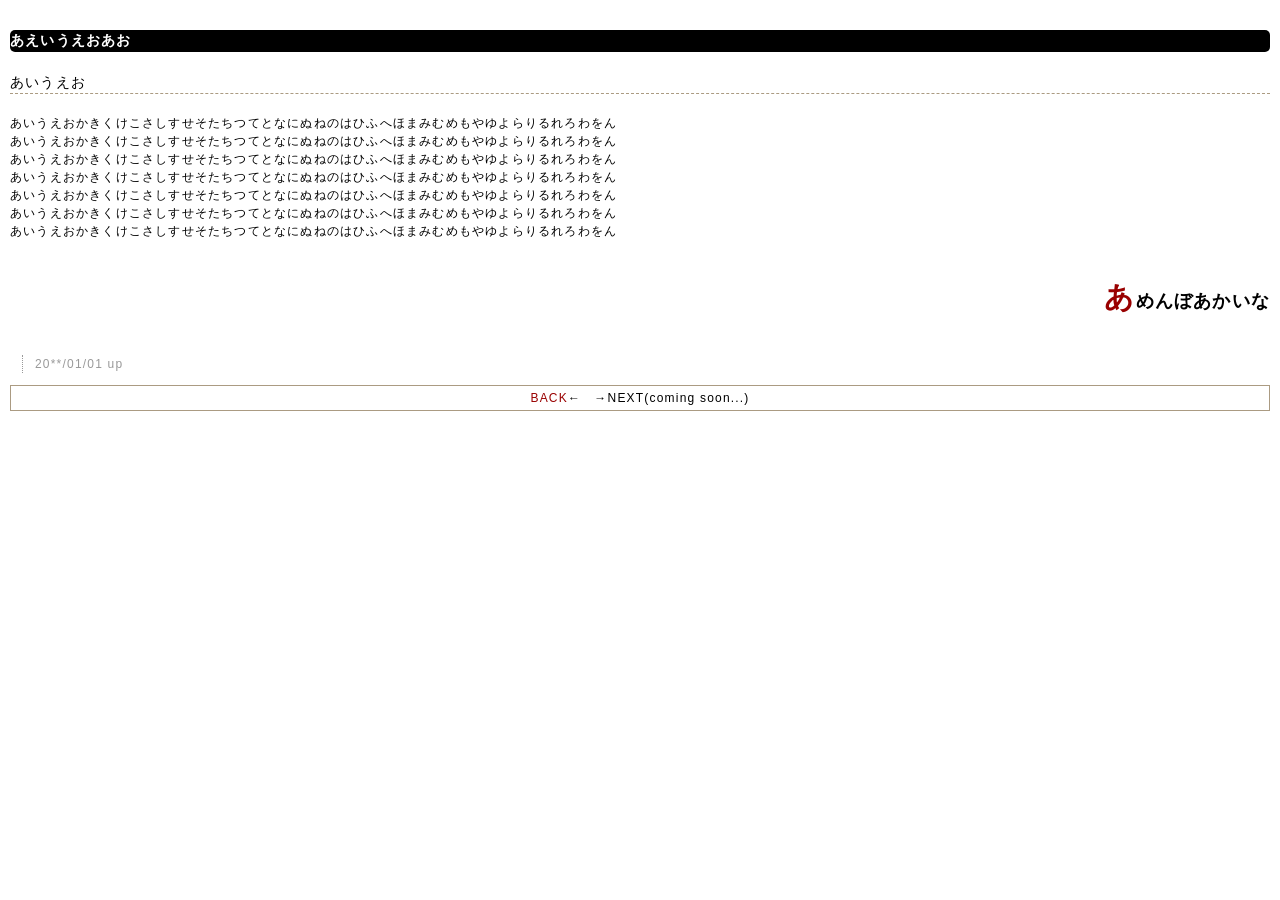
==== sample02.html @ 176b10de "v0.0" ====
<!DOCTYPE html>
<html lang="ja">
<head>
<meta charset="UTF-8">
<meta http-equiv="X-UA-Compatible" content="IE=edge">
<meta name="viewport" content="width=device-width, initial-scale=1.0">
<title>----タイトル----</title>
<link rel="stylesheet" href="style.css" type="text/css">
</head>
<body>

<div class="h2">あえいうえおあお</div>

<div class="h3">あいうえお</div>
あいうえおかきくけこさしすせそたちつてとなにぬねのはひふへほまみむめもやゆよらりるれろわをん<br>
あいうえおかきくけこさしすせそたちつてとなにぬねのはひふへほまみむめもやゆよらりるれろわをん<br>
あいうえおかきくけこさしすせそたちつてとなにぬねのはひふへほまみむめもやゆよらりるれろわをん<br>
あいうえおかきくけこさしすせそたちつてとなにぬねのはひふへほまみむめもやゆよらりるれろわをん<br>
あいうえおかきくけこさしすせそたちつてとなにぬねのはひふへほまみむめもやゆよらりるれろわをん<br>
あいうえおかきくけこさしすせそたちつてとなにぬねのはひふへほまみむめもやゆよらりるれろわをん<br>
あいうえおかきくけこさしすせそたちつてとなにぬねのはひふへほまみむめもやゆよらりるれろわをん<br>

<div class="title">あめんぼあかいな</div>

<div class="txt">20**/01/01 up</div>
<div class="textbox"><a href="main.html">BACK</a>←　→NEXT(coming soon...)</div>

<!-- ページトップに戻る -->
<a href="#" id="pagetop"><span class="arrow"></span></a>

<!-- jquery -->
<script src="https://ajax.googleapis.com/ajax/libs/jquery/2.1.4/jquery.min.js"></script>
<script src="js/jquery.scroll.js"></script>
</body>
</html>
---- style.css ----
html,body,div,span,iframe,h1,h2,h3,h4,p,pre,del,em,img,b,i,dl,dt,dd,ol,ul,li,form,table,tbody,tr,th,td,article,aside,footer,header,nav,section{margin:0;padding:0;border:0;outline:0;font-size:100%;vertical-align:baseline;background:transparent;box-sizing:border-box}
article,aside,footer,header,nav,section,textarea{display:block}
body{line-height:1;overflow-wrap:break-word;word-wrap:break-word}
input,textarea,select{font-family:inherit;font-size:inherit;color:inherit;vertical-align:middle}
a{margin:0;padding:0;text-decoration:none;outline:none;font-size:100%;vertical-align:baseline;background:transparent}
a img{border-style:none}
ul,li{list-style-type:none}
.if-container{display:inline-block;margin:0 auto;height:100%;width:100%;overflow:auto;-webkit-overflow-scrolling:touch}
.ifrm{border:none;display:block;height:100%;width:100%}
.cf:before,.cf:after{content:" ";display:table}.cf:after{clear:both}
/* この上はいじらないほうがいいです */

html{
font-size:62.5%;
height:100%
}
body{
background:#fff;/* インラインフレーム内背景 */
color:#000;/* インラインフレーム内文字色 */
font-family:Verdana,Roboto,'游ゴシック','Yu Gothic','游ゴシック体','YuGothic','ヒラギノ角ゴ Pro W3','Hiragino Kaku Gothic Pro','メイリオ',Meiryo,'ＭＳ Ｐゴシック','MS PGothic',sans-serif;
font-size:1.2em;
letter-spacing:.1em;
line-height:1.5;
padding:10px 10px 70px;
text-align:left
}
a{
color:#900
}
a:hover{
color:#ab9b82;
transition:.6s
}
/*--------------------------------------------------------
インラインフレーム外設定
--------------------------------------------------------*/
#page{
color:#ab9b82;
background:#000;
height:100%;
padding:0
}
#wrapper{
background:url(image/back01.gif);
margin:0 auto;
height:100%;width:100%
}
header,footer{
background:#000;
min-height:60px
}
#header-inner,#footer-inner{
padding:20px
}
#contents{
margin:0 auto;
width:1000px /* 全体の幅 メニュー幅+メイン幅より大きくする */
/* 変更した場合は下の方のmax-width: 1000pxの値も変更 */
}
#leftcolumn{
background:#000;
float:left;
padding:10px;
width:300px; /* メニュー幅 */
}
#leftcolumn-inner{
padding:0 20px;
overflow:auto;
-webkit-overflow-scrolling:touch;
height:100%
}
#rightcolumn{
background:#fff;
border-left:10px solid #000;
border-right:10px solid #000;
float:right;
padding:10px;
width:600px; /* メイン幅 */
height:100%
}
footer{
text-align:right
}
/*--------------------------------------------------------
index
--------------------------------------------------------*/
#index{
background:url(image/back01.gif);
margin:20px auto
}
#indexbox{
background:#fff;
border:5px solid #000;
text-align:center;
margin:0 auto;
padding:10px;
width:400px
}
/*--------------------------------------------------------
ページ上部へのリンク、著作権表示
--------------------------------------------------------*/
#pagetop{
display:block;
position:fixed;
right:10px;bottom:-100px;
width:50px;height:50px;
z-index:50;
-webkit-transition:.5s;
transition:.5s
}
#pagetop:before,#pagetop:after{
background:#000;
position:absolute;
content:"";
width:28px;height:40px
}
#pagetop:before{
left:6px;
-ms-transform:rotate(-45deg);
-webkit-transform:rotate(-45deg);
transform:rotate(-45deg);
border-radius:50px 50px 0 0
}
#pagetop:after{
left:16px;
-ms-transform:rotate(45deg);
-webkit-transform:rotate(45deg);
transform:rotate(45deg);
border-radius:50px 50px 0 0
}
.arrow{
border-left:3px solid #fff;
border-top:3px solid #fff;
position:absolute;
top:35%;left:36%;
height:12px;width:12px;
-ms-transform:rotate(45deg);
-webkit-transform:rotate(45deg);
transform:rotate(45deg);
z-index:2
}
/*--------------------------------------------------------
メニュー
--------------------------------------------------------*/
#menu{
text-align:center
}
nav li a{
color:#ab9b82;/* メニューの文字色 */
display:block;
font-weight:700;
font-size:1.3em;
letter-spacing:.2em;
padding:5px 0
}
nav li a:hover{
color:#900;
transition:.6s
}
/*--------------------------------------------------------
見出し、枠、線
--------------------------------------------------------*/
h1{
font-size:2.2em;
font-weight:700;
padding-bottom:.5em;
letter-spacing:.2em
}
h2,.h2{
background:#000;
border-radius:5px;
color:#fff;
font-size:1.2em;
font-weight:700;
margin:20px 0
}
h3,.h3{
font-size:1.2em;
border-bottom:1px dashed #ab9b82;
font-weight:400;
margin:20px 0
}
dt{
font-weight:700;
float:left;
margin:0 0 5px;
padding:0 5px;
width:10em
}
dd{
border-bottom:dotted 1px #999;
margin:0 0 5px 12em
}
dl:after{
content:"";
clear:both;
height:0;
display:block;
visibility:hidden
}
em{
background:#ffc835; /* Ie9 */
background:-webkit-gradient(linear, left top, left bottom, color-stop(0, #fff), color-stop(0.79, #fff), color-stop(0.8, #ffc835), color-stop(1, #ffc835));
background:-webkit-linear-gradient(transparent 80%, #ffc835 0%);
background:linear-gradient(transparent 80%, #ffc835 0%);
font-weight:700
}
input,textarea{
background:#fff;
border:1px solid #000;
color:#000;
margin:3px 0;
width:300px
}
textarea{
height:50px
}
hr{
display:block;
border:0;  
border-top:1px solid #ccc;
margin:1em 0;
padding:0;
height:1px
}
.marker{
background:#ffd446;
padding:1px 5px
}
.ln01{
border-left:5px solid #b7c32d;
margin:5px 0;
padding:3px
}
.ln02{
border-left:5px solid #900;
margin:5px 0;
padding:3px
}
.textbox{
border:1px #ab9b82 solid;
margin:10px 0;
padding:3px;
text-align:center
}
.title{
font-size:1.5em;
font-weight:700;
margin:2em 0;
text-align:right
}
.title:first-letter{
color:#900;
font-size:1.6em
}
.txt{
border-left:1px dotted #999;
color:#999;
margin:1em;
padding:0 0 0 1em
}
.frame{
border:6px solid #fff;
border-radius:3px;
box-shadow:4px 4px 4px #ccc;
-webkit-box-shadow:4px 4px 4px #ccc
}
/*--------------------------------------------------------
横幅1000pxで切り替え
--------------------------------------------------------*/
@media screen and (max-width: 1000px){
#contents{width:100%}
#rightcolumn{width:70%}
#leftcolumn{width:25%}
}
/*--------------------------------------------------------
スマホ、タブレット用
横幅600pxで切り替え
--------------------------------------------------------*/
@media screen and (max-width: 600px){
body{font-size:1.3em}
#page{padding:10px}
#wrapper{width:100%;background:none}
#contents{background:url(image/back01.gif);padding:15px;width:100%}
#leftcolumn{float:none;margin-bottom:10px;padding:0 10px;width:100%;height:auto}
#rightcolumn{float:none;background:#fff;border-left:0;border-right:0;padding:0 10px;width:100%;height:100%}
#header-inner{padding:15px 0}
#footer-inner{padding:15px 0;text-align:center}
#indexbox{width:100%}
nav li{display:inline-block;padding:0 5px}
nav li a{display:block;font-size:1em}
h1{font-size:1.2em}
dt{float:none;clear:none;width:auto}
dd{margin-left:20px}
input,textarea{width:180px}
img{max-width:100%;height:auto} /* 画像の縮小表示 */
}
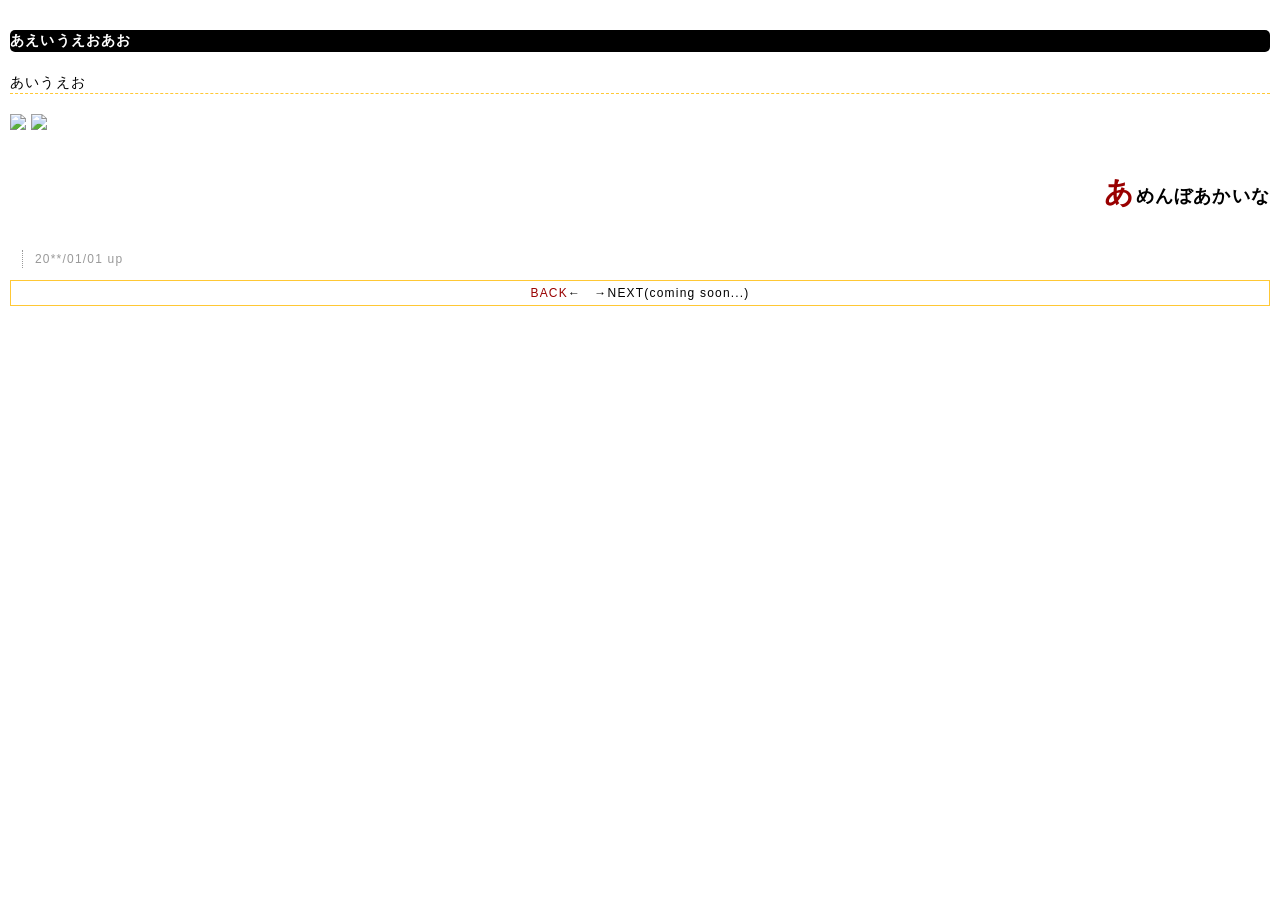
==== commit 63541814: "v0.01" ====
--- a/sample02.html
+++ b/sample02.html
@@ -12,13 +12,9 @@
 <div class="h2">あえいうえおあお</div>
 
 <div class="h3">あいうえお</div>
-あいうえおかきくけこさしすせそたちつてとなにぬねのはひふへほまみむめもやゆよらりるれろわをん<br>
-あいうえおかきくけこさしすせそたちつてとなにぬねのはひふへほまみむめもやゆよらりるれろわをん<br>
-あいうえおかきくけこさしすせそたちつてとなにぬねのはひふへほまみむめもやゆよらりるれろわをん<br>
-あいうえおかきくけこさしすせそたちつてとなにぬねのはひふへほまみむめもやゆよらりるれろわをん<br>
-あいうえおかきくけこさしすせそたちつてとなにぬねのはひふへほまみむめもやゆよらりるれろわをん<br>
-あいうえおかきくけこさしすせそたちつてとなにぬねのはひふへほまみむめもやゆよらりるれろわをん<br>
-あいうえおかきくけこさしすせそたちつてとなにぬねのはひふへほまみむめもやゆよらりるれろわをん<br>
+<img src="/image/APNG/swinging.png">
+
+<img src="/image/GIF/swinging.gif">
 
 <div class="title">あめんぼあかいな</div>
 
--- a/style.css
+++ b/style.css
@@ -28,14 +28,14 @@
 color:#900
 }
 a:hover{
-color:#ab9b82;
+color:#ffc835;
 transition:.6s
 }
 /*--------------------------------------------------------
 インラインフレーム外設定
 --------------------------------------------------------*/
 #page{
-color:#ab9b82;
+color:#ffc835;
 background:#000;
 height:100%;
 padding:0
@@ -85,7 +85,7 @@
 index
 --------------------------------------------------------*/
 #index{
-background:url(image/back01.gif);
+background:black;
 margin:20px auto
 }
 #indexbox{
@@ -146,7 +146,7 @@
 text-align:center
 }
 nav li a{
-color:#ab9b82;/* メニューの文字色 */
+color:#ffc835;/* メニューの文字色 */
 display:block;
 font-weight:700;
 font-size:1.3em;
@@ -176,7 +176,7 @@
 }
 h3,.h3{
 font-size:1.2em;
-border-bottom:1px dashed #ab9b82;
+border-bottom:1px dashed #ffc835;
 font-weight:400;
 margin:20px 0
 }
@@ -238,7 +238,7 @@
 padding:3px
 }
 .textbox{
-border:1px #ab9b82 solid;
+border:1px #ffc835 solid;
 margin:10px 0;
 padding:3px;
 text-align:center
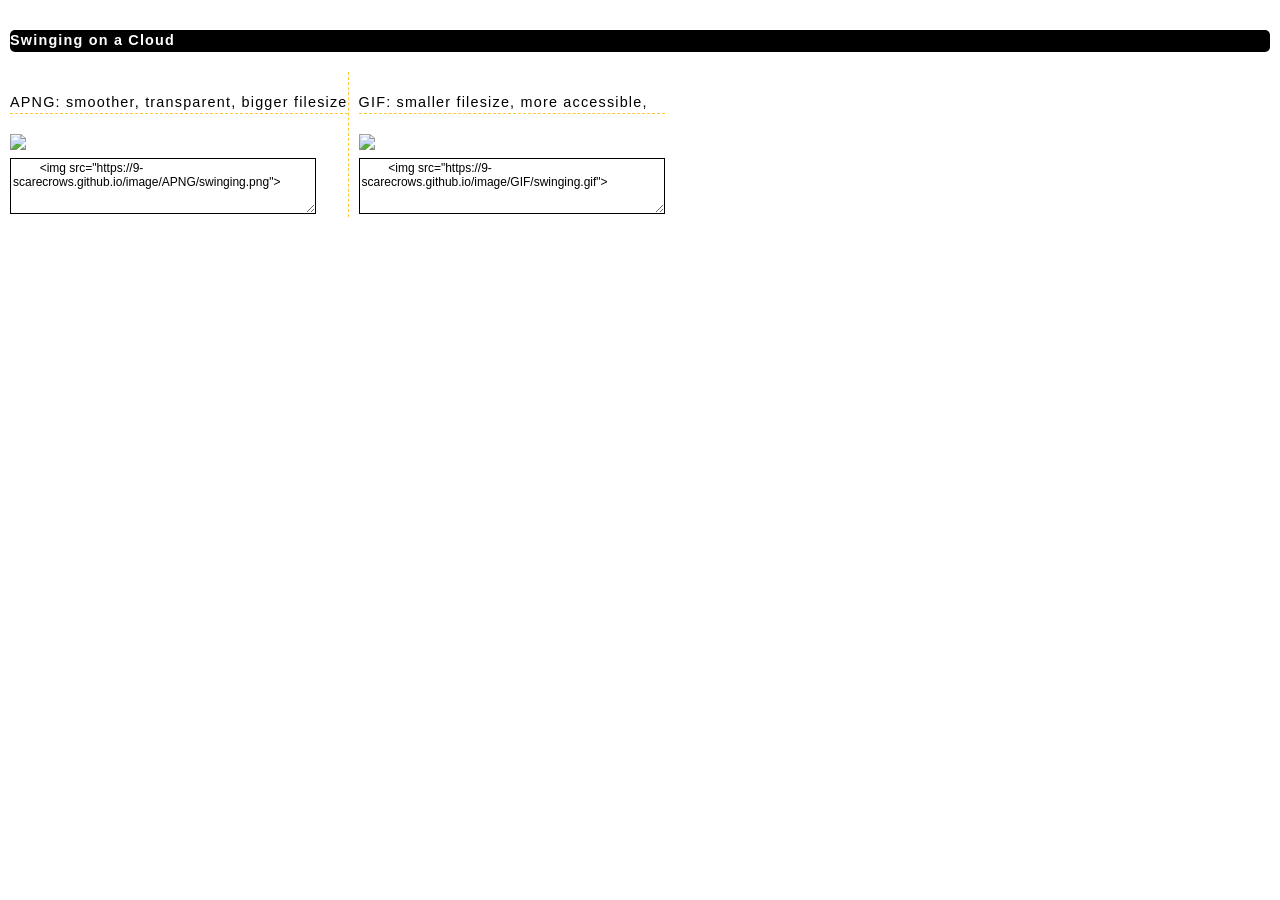
==== commit 956c4071: "v0.02 swinging on a cloud for ketchum" ====
--- a/sample02.html
+++ b/sample02.html
@@ -4,29 +4,36 @@
 <meta charset="UTF-8">
 <meta http-equiv="X-UA-Compatible" content="IE=edge">
 <meta name="viewport" content="width=device-width, initial-scale=1.0">
-<title>----タイトル----</title>
+<title>Swinging on a Cloud</title>
 <link rel="stylesheet" href="style.css" type="text/css">
 </head>
 <body>
 
-<div class="h2">あえいうえおあお</div>
+<div class="h2">Swinging on a Cloud</div>
 
-<div class="h3">あいうえお</div>
-<img src="/image/APNG/swinging.png">
+<div id="box" style="float:left;margin-right:10px;border-right:1px dashed #ffc835;">
+    <div class="h3">APNG: smoother, transparent, bigger filesize</div>
+    <img src="/image/APNG/swinging.png">
+    <textarea onfocus="this.select()">
+        <img src="https://9-scarecrows.github.io/image/APNG/swinging.png">
+    </textarea>
+</div>
 
-<img src="/image/GIF/swinging.gif">
+<div id="box" style="float:left;">
+    <div class="h3">GIF: smaller filesize, more accessible, </div>
+    <img src="/image/GIF/swinging.gif">
+    <textarea onfocus="this.select()">
+        <img src="https://9-scarecrows.github.io/image/GIF/swinging.gif">
+    </textarea>
+</div>
 
-<div class="title">あめんぼあかいな</div>
+<!--<div class="title">あめんぼあかいな</div>
 
 <div class="txt">20**/01/01 up</div>
 <div class="textbox"><a href="main.html">BACK</a>←　→NEXT(coming soon...)</div>
 
-<!-- ページトップに戻る -->
+ ページトップに戻る
 <a href="#" id="pagetop"><span class="arrow"></span></a>
-
-<!-- jquery -->
-<script src="https://ajax.googleapis.com/ajax/libs/jquery/2.1.4/jquery.min.js"></script>
-<script src="js/jquery.scroll.js"></script>
 </body>
 </html>
 
